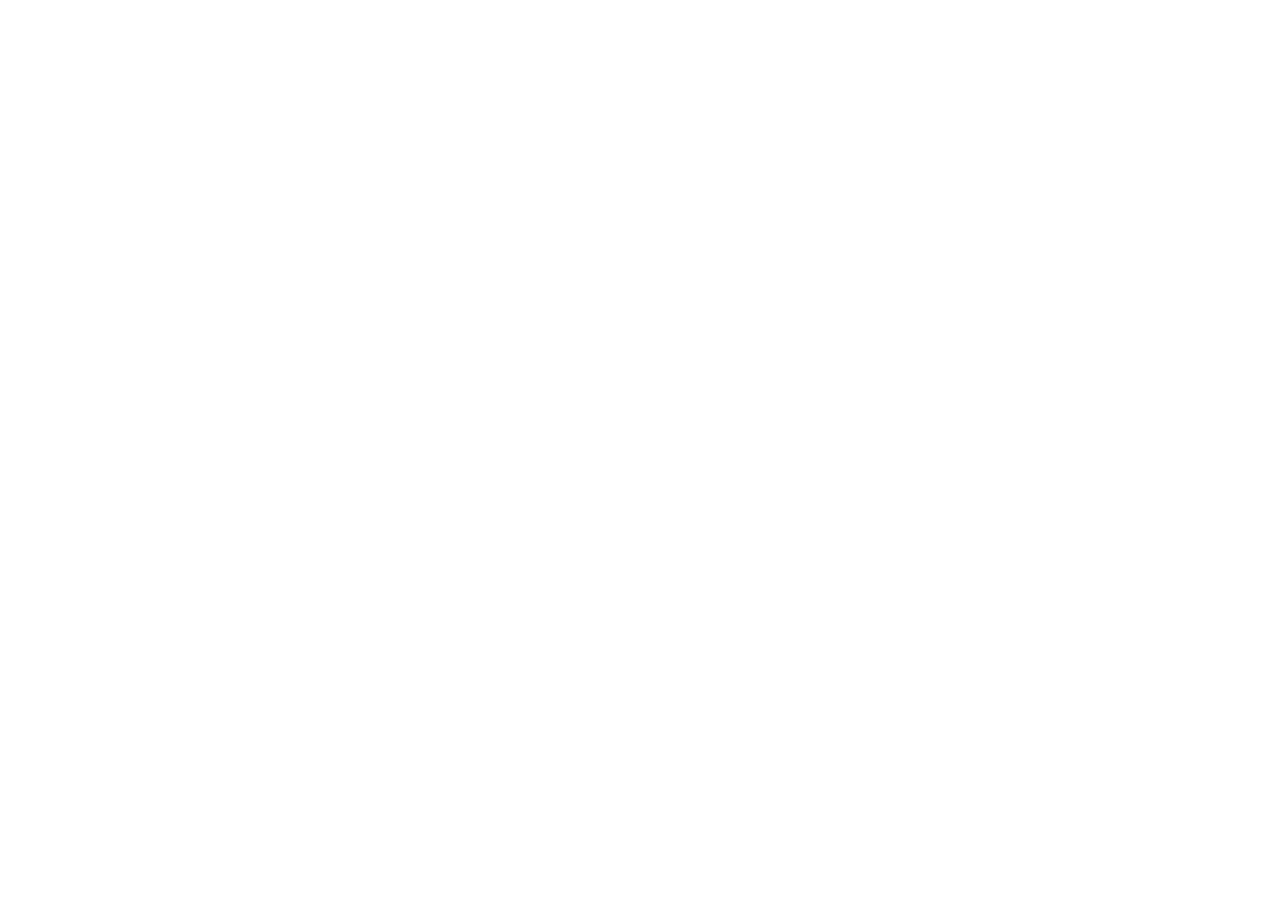
==== inicio.html @ 8e359a9a "Estructura HTML" ====
<!DOCTYPE html>
<html lang="es">
<head>
    <meta charset="UTF-8">
    <meta http-equiv="X-UA-Compatible" content="IE=edge">
    <meta name="viewport" content="width=device-width, initial-scale=1.0">
    <title>Bienvenidos a mi aplicacion</title>
    <link rel="stylesheet" href="css/bootstrap.min.css">
    <link rel="stylesheet" href="css/estilos.css">
</head>
<body>
</body>
</html>
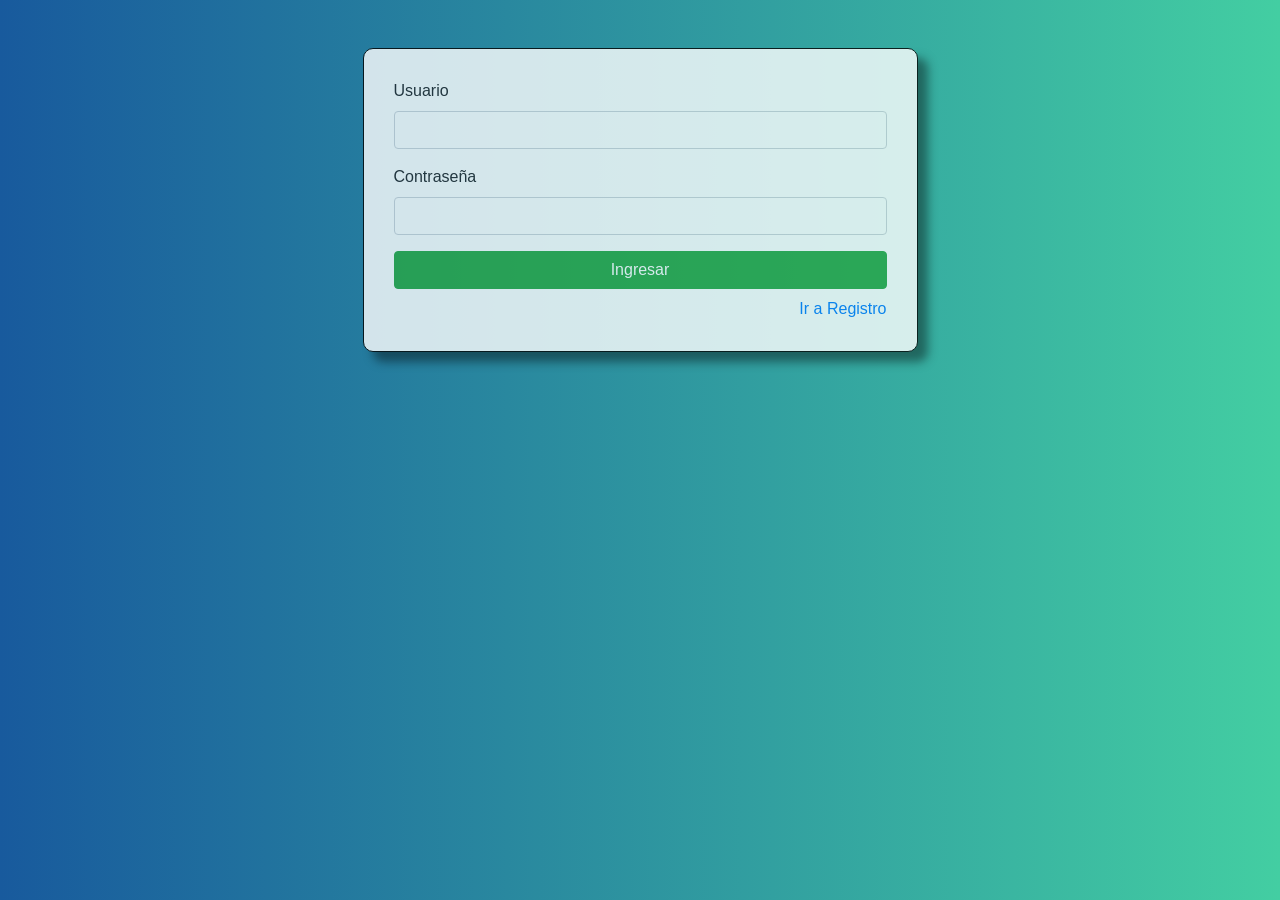
==== commit b2ae61c9: "Finalizando proyecto" ====
--- a/inicio.html
+++ b/inicio.html
@@ -4,10 +4,35 @@
     <meta charset="UTF-8">
     <meta http-equiv="X-UA-Compatible" content="IE=edge">
     <meta name="viewport" content="width=device-width, initial-scale=1.0">
-    <title>Bienvenidos a mi aplicacion</title>
+    <title>Bienvenidos a mi aplicación</title>
     <link rel="stylesheet" href="css/bootstrap.min.css">
     <link rel="stylesheet" href="css/estilos.css">
 </head>
 <body>
+    <div class="container at-5">
+    <div class="jumbotron">
+    <h1>Bienvenidos a mi Aplicacion</h1>
+</div>
+<div id="salir">
+    <button class="btn btn-outline-danger" id="btnSalir">Salir</button>
+</div>
+</div>
+<script>
+
+    window.addEventListener('load', function(){
+        if(localStorage.getItem('sesion')== null){
+        window.location.replace('./index.html','_self');
+    }
+    })
+    
+
+    const boton = document.getElementById("btnSalir");
+    boton.addEventListener('click',function(e){
+        e.preventDefault();
+        localStorage.removeItem('sesion');
+        window.open('./index.html','_self');
+    });
+
+</script>
 </body>
 </html>
--- a/css/estilos.css
+++ b/css/estilos.css
@@ -0,0 +1,18 @@
+body{
+    background: linear-gradient(to right, #185a9d, #43cea2);
+}
+
+#login, #registro {
+    width: 50%;
+    border: 1px solid black;
+    border-radius: 10px;
+    margin: 0 auto;
+    padding: 30px;
+    background: #fff;
+    opacity: .8;
+    box-shadow: 10px 10px 10px 0px rgba(0,0,0,.5);
+}
+
+#link, #salir {
+    text-align: right;
+}
